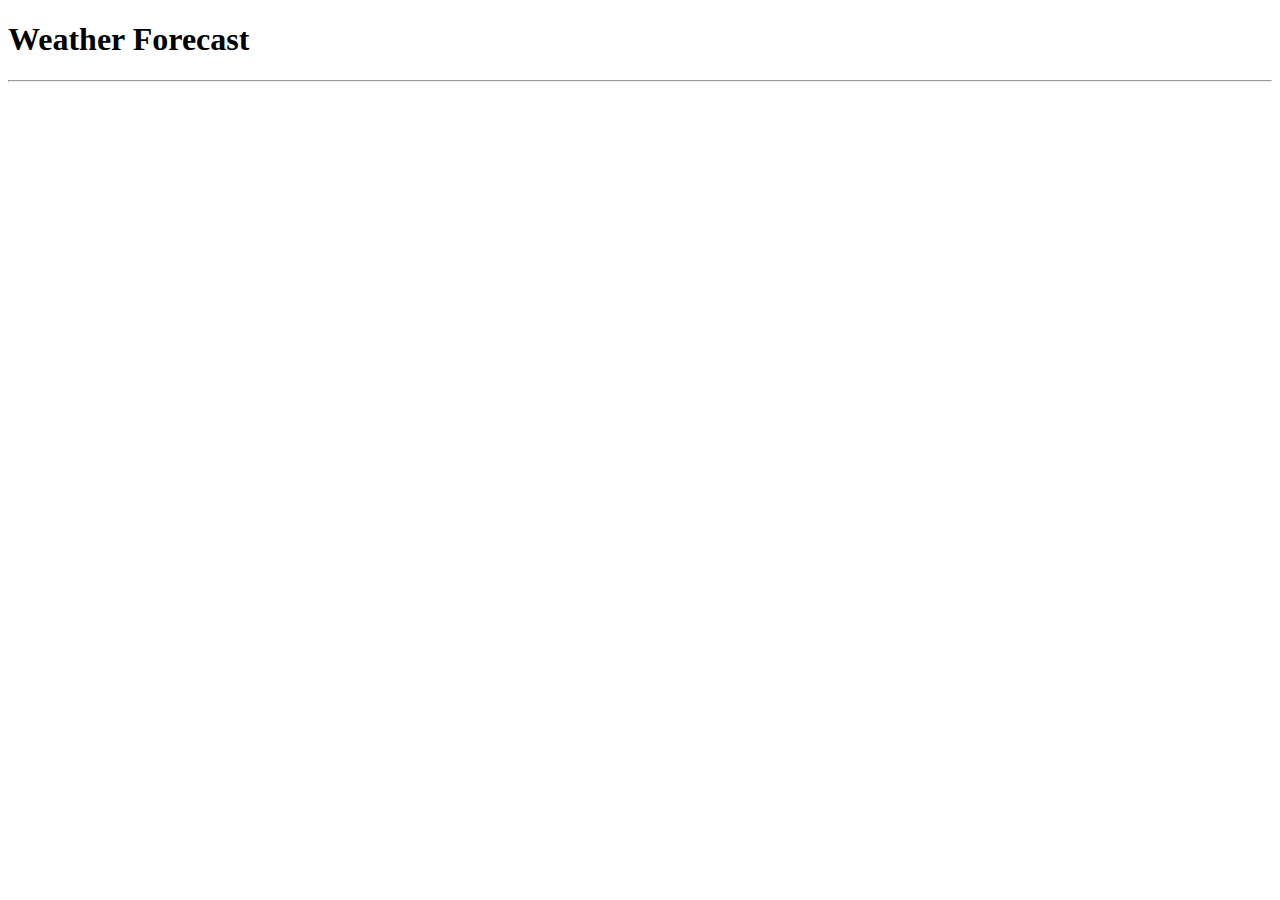
==== weather-forecast/index.html @ 67124cce "Create index.html" ====
<!DOCTYPE html>
<html lang="en">

<head>
	<meta charset="UTF-8">
	<meta name="viewport" content="width=device-width, initial-scale=1.0">
	<meta http-equiv="X-UA-Compatible" content="ie=edge">
	<title>WeatherForecast</title>
	<link rel="stylesheet" href="./css/main.css">
</head>

<body>
	<div class="wrapper">
		<h1>Weather Forecast</h1>
		<hr><br>
		<div id="location" class="location"></div>
		<div class="weather"></div>
		<div id="temperature" class="temperature"></div>
	</div>
	</div>
	</div>
	<script src="./src/constoller.js"></script>
	<script src="./src/model.js"></script>
	<script src="./src/view.js"></script>
	<script src="./src/index.js"></script>
</body>

</html>
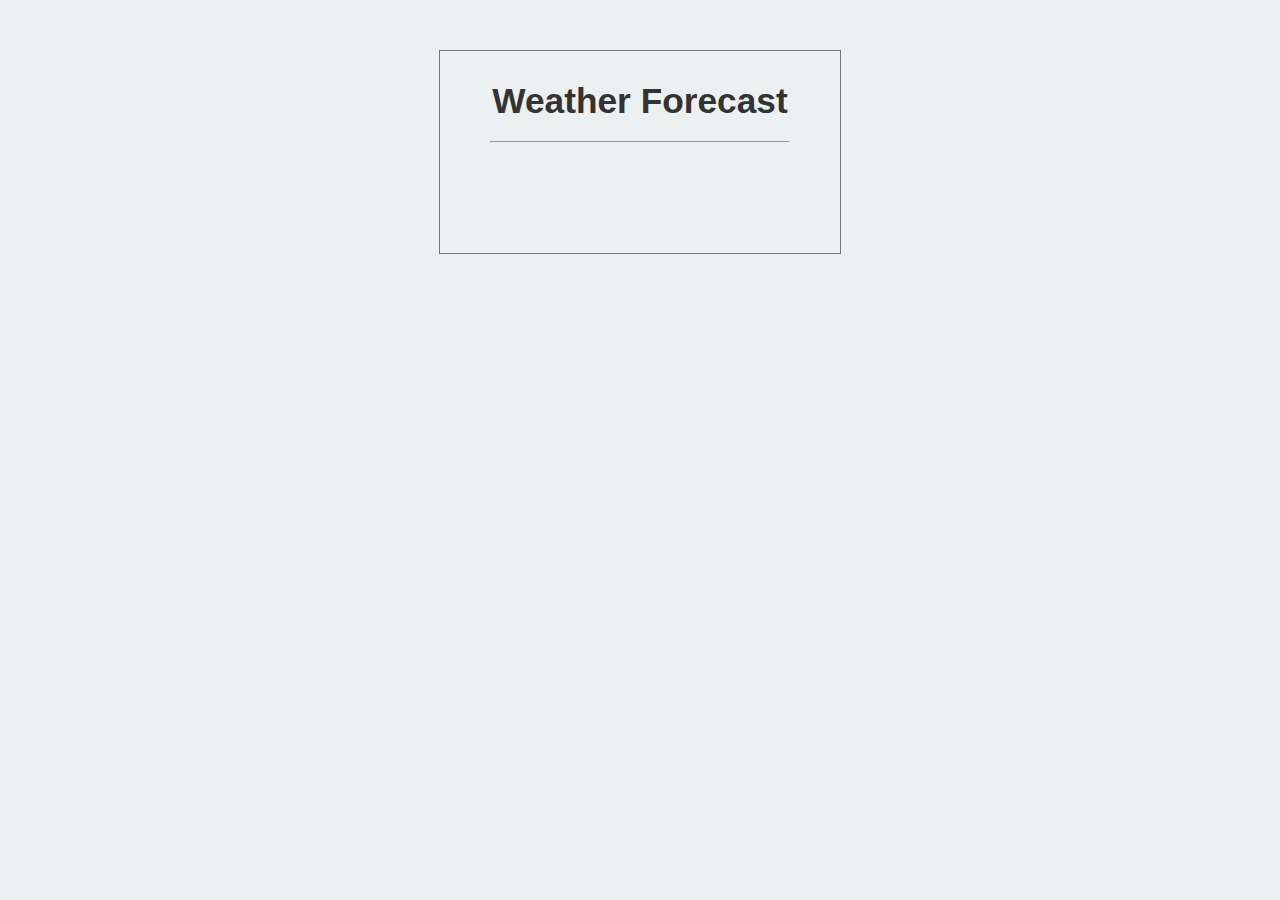
==== commit f36964f8: "Update index.html" ====
--- a/weather-forecast/index.html
+++ b/weather-forecast/index.html
@@ -19,7 +19,6 @@
 	</div>
 	</div>
 	</div>
-	<script src="./src/constoller.js"></script>
 	<script src="./src/model.js"></script>
 	<script src="./src/view.js"></script>
 	<script src="./src/index.js"></script>
--- a/weather-forecast/css/main.css
+++ b/weather-forecast/css/main.css
@@ -0,0 +1,28 @@
+html, body {
+	padding: 0;
+	margin: 0;
+	font-family: 'Raleway', sans-serif;
+	background-color: #ecf0f1;
+	color: #333;
+	font-size: 1.05em;
+}
+ .wrapper {
+	padding: 50px;
+	margin: 50px auto;
+	border: 1px solid #767575;
+	max-width: 300px;
+}
+.wrapper h1 {
+	text-align: center;
+	font-size: 2em;
+	margin-top: -20px;
+	margin-bottom: 20px;
+}
+.location {
+	text-align: center;
+}
+.temperature {
+	margin-top: 30px;
+	text-align: center;
+	color: #c0392b;
+}
